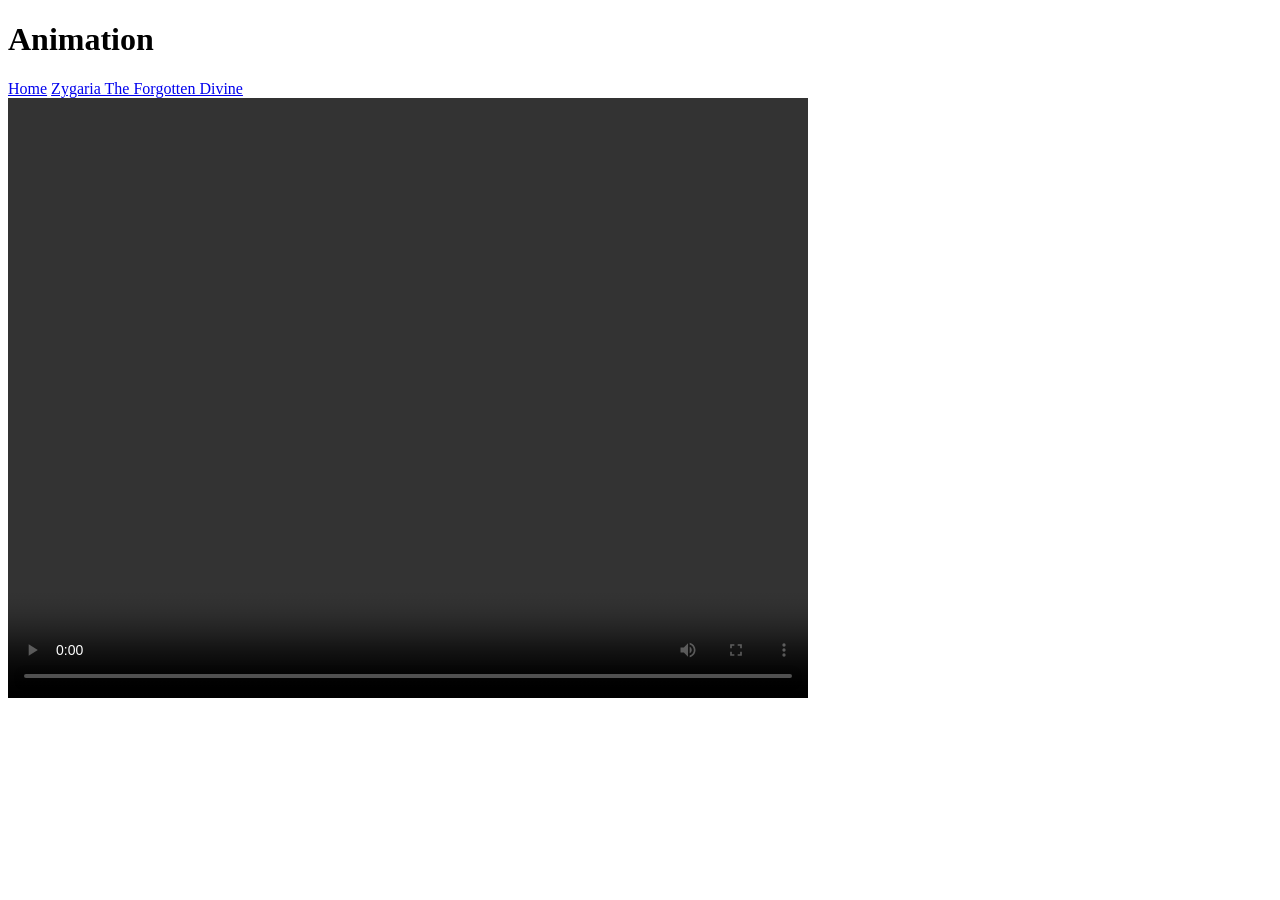
==== pages/animation.html @ 7530abb1 "animation page created" ====
<!doctype html>
<html>
  <head>
    <meta charset="utf-8" />
    <meta name="viewport" content="width=device-width, initial-scale=1" />
    <title>Animation</title>
    <link rel="stylesheet" href="style.css" />
  </head>
  <body>
    <div class="rule"></div>

    <h1>Animation</h1>
    <nav class="nav-buttons">
      <a href="index.html" class="btn">Home</a>
      <!-- <a href="sonic-divinity.html" class="btn">Sonic Divinity</a> -->
      <a href="landscape.html" class="btn">Zygaria The Forgotten Divine</a>
    </nav>

    <!-- Video -->
    <video width="800" height="600" controls>
      <source src="images/Abrahams_animation.mp4" type="video/mp4" />
    </video>
  </body>
</html>
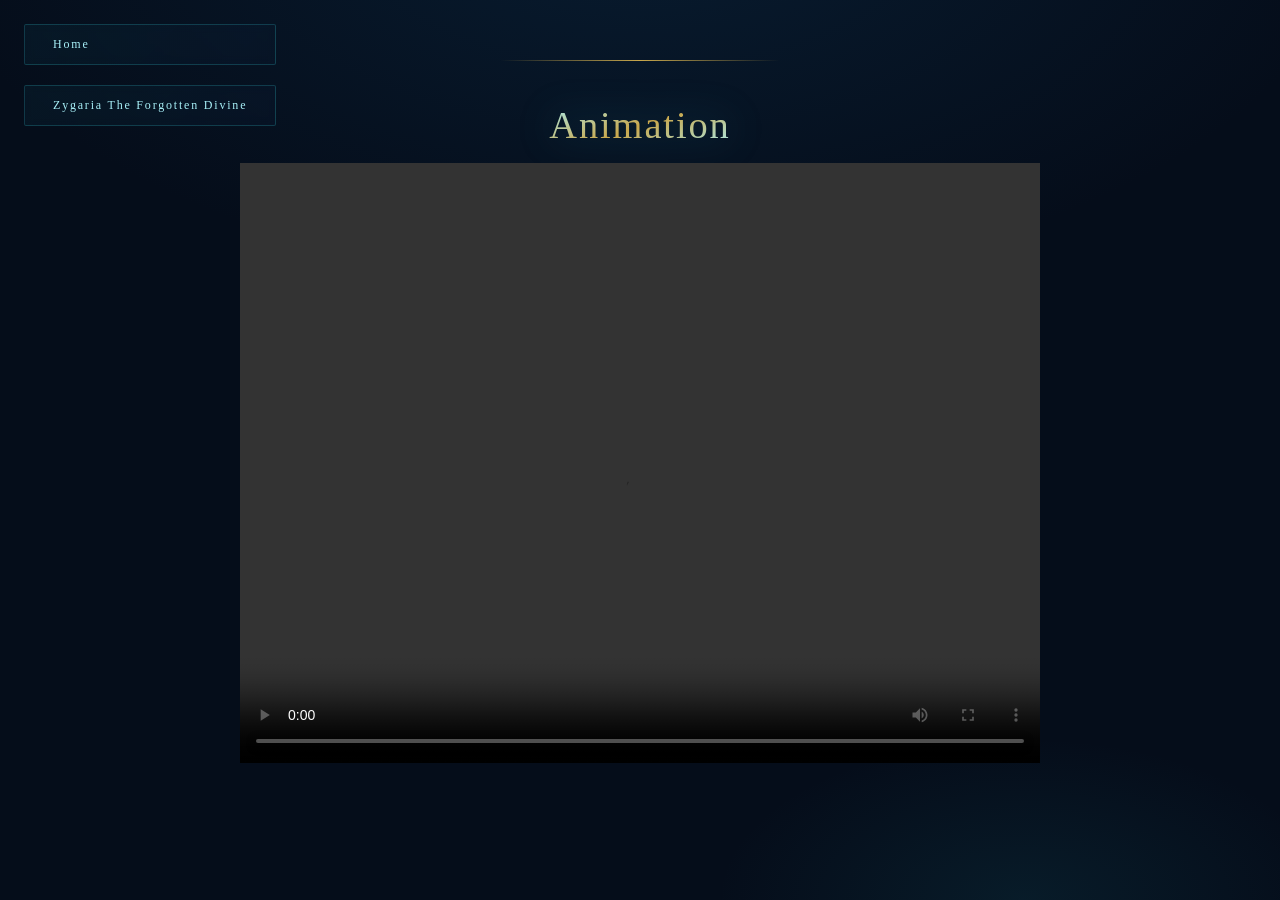
==== commit b95b41ac: "structure fixed" ====
--- a/pages/animation.html
+++ b/pages/animation.html
@@ -4,21 +4,22 @@
     <meta charset="utf-8" />
     <meta name="viewport" content="width=device-width, initial-scale=1" />
     <title>Animation</title>
-    <link rel="stylesheet" href="style.css" />
+    <link rel="stylesheet" href="../styling/style.css" />
   </head>
   <body>
     <div class="rule"></div>
 
     <h1>Animation</h1>
     <nav class="nav-buttons">
-      <a href="index.html" class="btn">Home</a>
-      <!-- <a href="sonic-divinity.html" class="btn">Sonic Divinity</a> -->
-      <a href="landscape.html" class="btn">Zygaria The Forgotten Divine</a>
+      <a href="../pages/index.html" class="btn">Home</a>
+      <a href="../pages/landscape.html" class="btn"
+        >Zygaria The Forgotten Divine</a
+      >
     </nav>
 
     <!-- Video -->
     <video width="800" height="600" controls>
-      <source src="images/Abrahams_animation.mp4" type="video/mp4" />
+      <source src="../images/Abrahams_animation.mp4" type="video/mp4" />
     </video>
   </body>
 </html>
--- a/styling/style.css
+++ b/styling/style.css
@@ -0,0 +1,314 @@
+/* Global Styles - these are the base styles for the entire page */
+
+@import url("https://fonts.googleapis.com/css2?family=Cinzel+Decorative:wght@400;700&family=Cormorant+Garamond:ital,wght@0,300;0,400;1,300;1,400&display=swap");
+
+:root {
+  --deep: #050d1a;
+  --teal: #1a7a8a;
+  --glow: #3de8f5;
+  --shimmer: #a8f0f8;
+  --gold: #c9a84c;
+  --text: #d8eef2;
+  --muted: #7aaab8;
+}
+
+* {
+  margin: 0;
+  padding: 0;
+  box-sizing: border-box;
+}
+
+body {
+  background-color: var(--deep);
+  background-image:
+    radial-gradient(ellipse 80% 60% at 50% -10%, #0e3a5c55 0%, transparent 70%),
+    radial-gradient(ellipse 40% 30% at 80% 100%, #1a7a8a22 0%, transparent 60%);
+  color: var(--text);
+  font-family: "Cormorant Garamond", serif;
+  min-height: 100vh;
+  display: flex;
+  flex-direction: column;
+  align-items: center;
+  padding: 60px 24px 80px;
+  overflow-x: hidden;
+}
+
+/* Floating particles */
+body::before {
+  content: "";
+  position: fixed;
+  inset: 0;
+  background-image: radial-gradient(1px 1px at 35% 90%, transparent 100%);
+  opacity: 0.4;
+  pointer-events: none;
+  animation: drift 8s ease-in-out infinite alternate;
+}
+
+@keyframes drift {
+  from {
+    transform: translateY(0px);
+  }
+  to {
+    transform: translateY(-12px);
+  }
+}
+
+/* ── Decorative top rule ── */
+.rule {
+  width: 280px;
+  height: 1px;
+  background: linear-gradient(90deg, transparent, var(--gold), transparent);
+  margin-bottom: 40px;
+  opacity: 0;
+  animation: fadeUp 1s ease 0.2s forwards;
+}
+
+/* ── Title ── */
+h1 {
+  font-family: "Cinzel Decorative", serif;
+  font-weight: 400;
+  font-size: clamp(1.4rem, 4vw, 2.4rem);
+  letter-spacing: 0.05em;
+  line-height: 1.3;
+  text-align: center;
+  max-width: 680px;
+  background: linear-gradient(
+    160deg,
+    var(--shimmer) 0%,
+    var(--gold) 50%,
+    var(--shimmer) 100%
+  );
+  -webkit-background-clip: text;
+  -webkit-text-fill-color: transparent;
+  background-clip: text;
+  filter: drop-shadow(0 0 20px #3de8f540);
+  opacity: 0;
+  animation: fadeUp 1s ease 0.5s forwards;
+  margin-bottom: 12px;
+}
+
+/* ── Subtitle ── */
+.subtitle {
+  font-family: "Cormorant Garamond", serif;
+  font-style: italic;
+  font-size: 0.95rem;
+  color: var(--muted);
+  letter-spacing: 0.25em;
+  text-transform: uppercase;
+  opacity: 0;
+  animation: fadeUp 1s ease 0.7s forwards;
+  margin-bottom: 48px;
+}
+
+/* ── Decorative divider ── */
+.divider {
+  display: flex;
+  align-items: center;
+  gap: 16px;
+  margin-bottom: 52px;
+  opacity: 0;
+  animation: fadeUp 1s ease 0.9s forwards;
+}
+
+.divider span {
+  width: 120px;
+  height: 1px;
+  background: linear-gradient(90deg, transparent, var(--teal));
+}
+
+.divider span:last-child {
+  background: linear-gradient(90deg, var(--teal), transparent);
+}
+
+.divider .symbol {
+  color: var(--glow);
+  font-size: 1.1rem;
+  filter: drop-shadow(0 0 6px var(--glow));
+}
+
+/* ── Story paragraph ── */
+p {
+  font-size: clamp(1.1rem, 2.5vw, 1.3rem);
+  font-weight: 300;
+  line-height: 1.95;
+  color: var(--text);
+  max-width: 640px;
+  text-align: center;
+  font-style: italic;
+  position: relative;
+  padding: 36px 40px;
+  margin-bottom: 64px;
+  opacity: 0;
+  animation: fadeUp 1s ease 1.1s forwards;
+}
+
+/* Glass card behind paragraph */
+p::before {
+  content: "";
+  position: absolute;
+  inset: 0;
+  background: linear-gradient(135deg, #1a7a8a12, #0e204018);
+  border: 1px solid #3de8f520;
+  border-radius: 2px;
+  backdrop-filter: blur(4px);
+}
+
+/* ── Image wrapper ── */
+.img-wrapper {
+  position: relative;
+  opacity: 0;
+  animation: fadeUp 1s ease 1.3s forwards;
+  margin-bottom: 48px;
+}
+
+.img-wrapper::before {
+  content: "";
+  position: absolute;
+  inset: -2px;
+  background: linear-gradient(135deg, var(--glow), var(--gold), var(--teal));
+  border-radius: 4px;
+  z-index: 0;
+  opacity: 0.6;
+  filter: blur(6px);
+  animation: pulse 4s ease-in-out infinite alternate;
+}
+
+@keyframes pulse {
+  from {
+    opacity: 0.4;
+    filter: blur(6px);
+  }
+  to {
+    opacity: 0.8;
+    filter: blur(10px);
+  }
+}
+
+img {
+  display: block;
+  position: relative;
+  z-index: 1;
+  width: min(420px, 90vw);
+  height: auto;
+  border-radius: 2px;
+  border: 1px solid #3de8f530;
+  filter: brightness(0.9) contrast(1.05) saturate(0.9);
+}
+
+/* ── Caption ── */
+.caption {
+  margin-top: 18px;
+  font-size: 0.85rem;
+  letter-spacing: 0.3em;
+  text-transform: uppercase;
+  color: var(--muted);
+  text-align: center;
+  opacity: 0;
+  animation: fadeUp 1s ease 1.5s forwards;
+}
+
+/* ── Bottom rule ── */
+.rule-bottom {
+  width: 280px;
+  height: 1px;
+  background: linear-gradient(90deg, transparent, var(--gold), transparent);
+  margin-top: 56px;
+  opacity: 0;
+  animation: fadeUp 1s ease 1.7s forwards;
+}
+
+@keyframes fadeUp {
+  from {
+    opacity: 0;
+    transform: translateY(20px);
+  }
+  to {
+    opacity: 1;
+    transform: translateY(0);
+  }
+}
+
+/* BUTTONS */
+
+.nav-buttons {
+  display: flex;
+  justify-content: center;
+  gap: 20px;
+  flex-wrap: wrap;
+  opacity: 0;
+  animation: fadeUp 1s ease 1.9s forwards;
+  position: fixed;
+  top: 24px;
+  left: 24px;
+  margin: 0;
+  z-index: 100;
+  flex-direction: column;
+}
+
+.btn {
+  text-decoration: none;
+  padding: 12px 28px;
+  font-family: "Cinzel Decorative", serif;
+  font-size: 0.75rem;
+  letter-spacing: 0.15em;
+  color: var(--shimmer);
+  background: linear-gradient(135deg, #1a7a8a18, #0e204028);
+  border: 1px solid #3de8f530;
+  border-radius: 2px;
+  backdrop-filter: blur(4px);
+  position: relative;
+  overflow: hidden;
+  transition: all 0.4s ease;
+}
+
+/* Shimmer sweep on hover */
+.btn::before {
+  content: "";
+  position: absolute;
+  inset: 0;
+  background: linear-gradient(135deg, #3de8f508, #c9a84c12, #3de8f508);
+  opacity: 0;
+  transition: opacity 0.4s ease;
+}
+
+.btn:hover {
+  color: var(--gold);
+  border-color: #c9a84c60;
+  background: linear-gradient(135deg, #1a7a8a28, #0e204040);
+  transform: translateY(-3px);
+  filter: drop-shadow(0 0 10px #3de8f530);
+}
+
+.btn:hover::before {
+  opacity: 1;
+}
+
+.btn:active {
+  transform: translateY(-1px);
+  filter: drop-shadow(0 0 4px #3de8f520);
+}
+
+/* LANDSCAPE PAGE */
+.content-row {
+  display: flex;
+  align-items: center;
+  gap: 48px;
+  max-width: 1100px;
+  width: 100%;
+  opacity: 0;
+  animation: fadeUp 1s ease 1.1s forwards;
+}
+
+.content-row p {
+  margin-bottom: 0;
+  text-align: left;
+  flex: 1;
+  opacity: 1;
+  animation: none;
+}
+
+.content-row .img-wrapper {
+  flex-shrink: 0;
+  opacity: 1;
+  animation: none;
+}
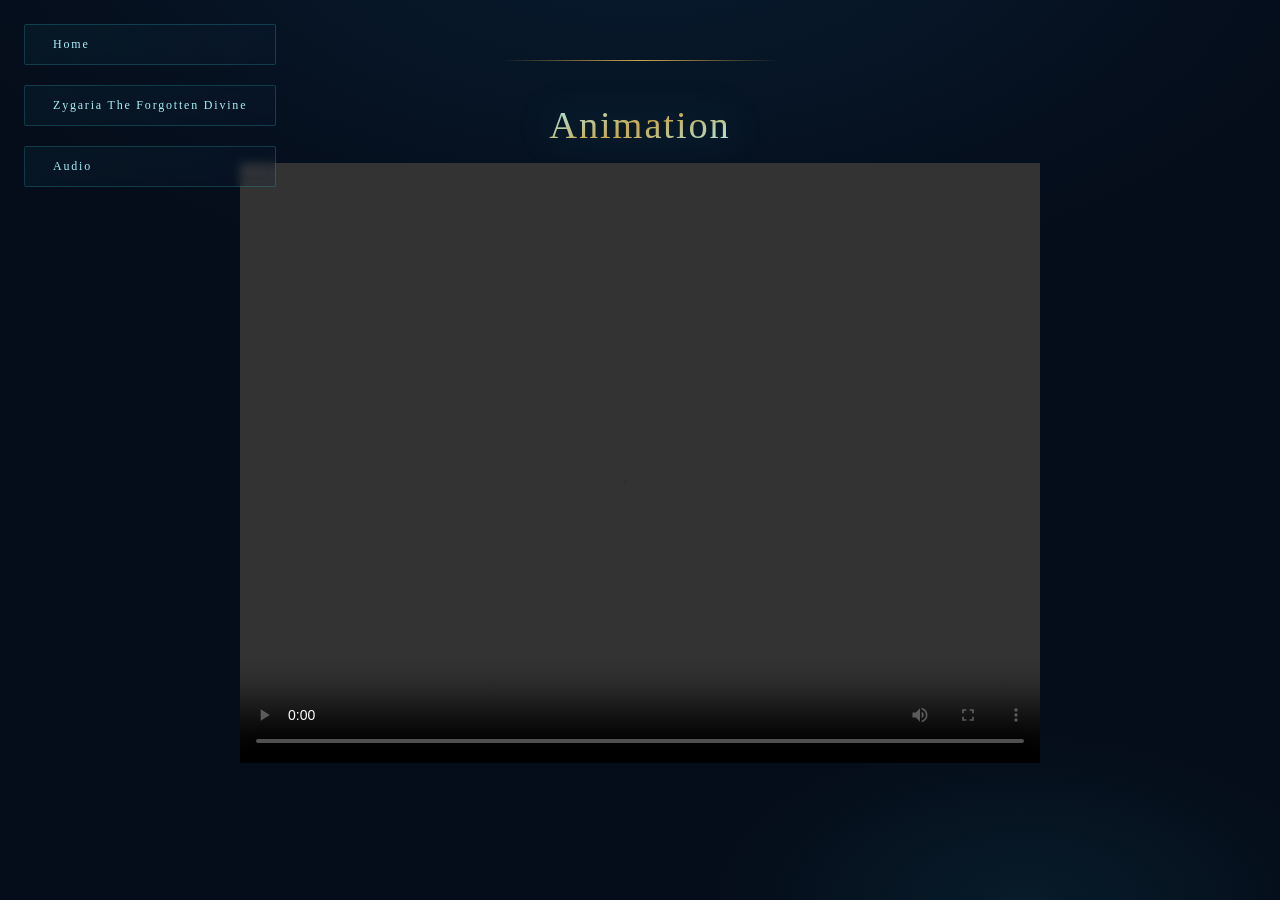
==== commit a5e61c97: "structure fixed" ====
--- a/pages/animation.html
+++ b/pages/animation.html
@@ -15,6 +15,7 @@
       <a href="../pages/landscape.html" class="btn"
         >Zygaria The Forgotten Divine</a
       >
+      <a href="../pages/audio.html" class="btn">Audio</a>
     </nav>
 
     <!-- Video -->
